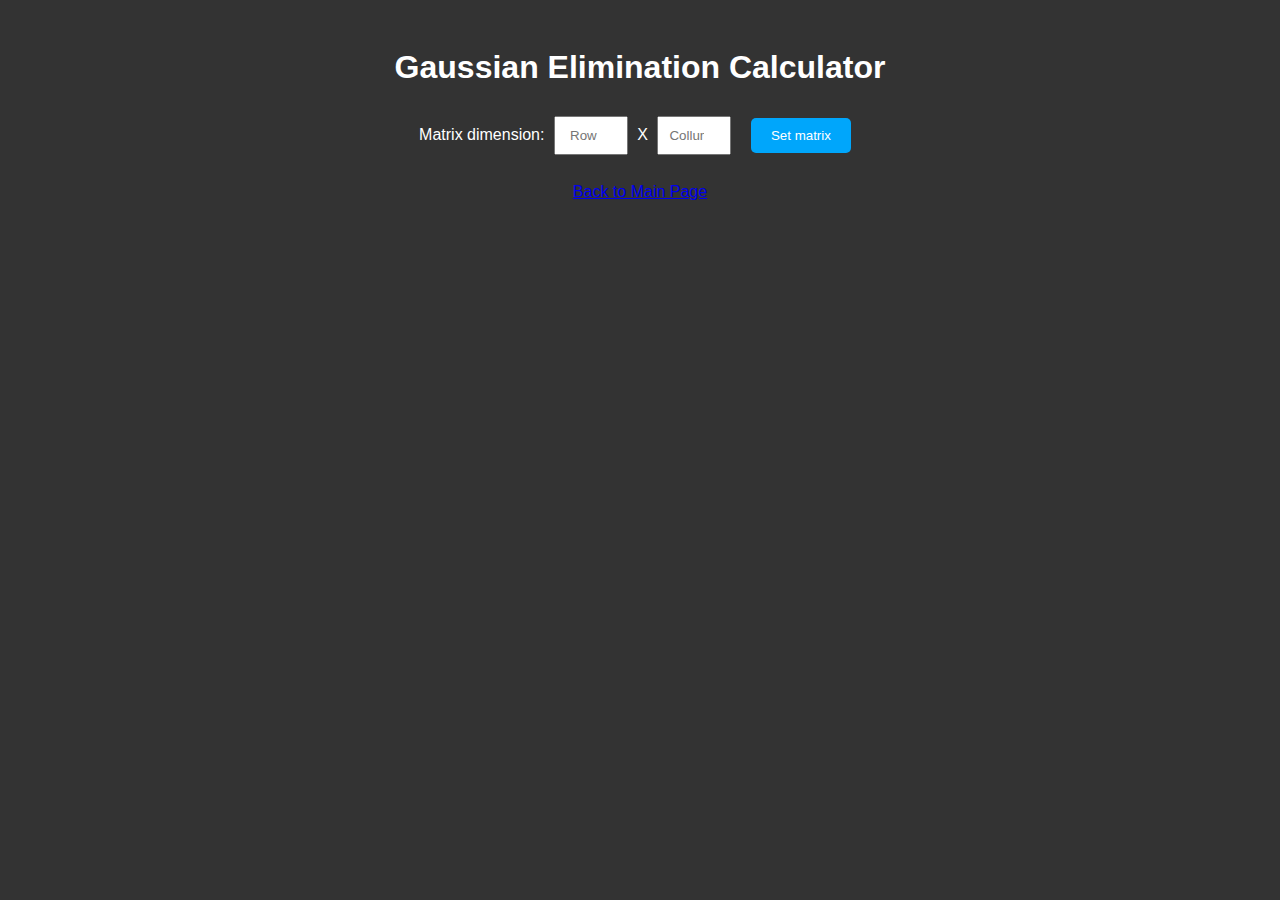
==== NGE.html @ 5112d906 "adding website page for gaussian elimination such as; html, css, and javascript" ====
<!DOCTYPE html>
<html lang="en">
<head>
    <meta charset="UTF-8">
    <meta name="viewport" content="width=device-width, initial-scale=1.0">
    <title>Naive Gaussian Elimination Calculator</title>
    <link rel="stylesheet" href="NGE.css">
</head>
<body>
    <div class="container">
        <h1>Gaussian Elimination Calculator</h1>
        
        <div class="input-section">
            <label>Matrix dimension: 
                <input type="number" id="rows" placeholder="Row" value="" min="2" max="10">
                X
                <input type="number" id="columns" placeholder="Collumn - 1" value="" min="2" max="10">
            </label>
            <button onclick="generateMatrix()">Set matrix</button>
        </div>

        <div id="matrix-container"></div>

        <div id="result"></div>
        <div>
            <a href="index.html" class="button">Back to Main Page</a>
        </div>
        

    </div>

    <script src="NGE.js"></script>

    <script>
        function generateMatrix() {
            const rows = document.getElementById('rows').value;
            const columns = document.getElementById('columns').value;

            const matrixContainer = document.getElementById('matrix-container');
            matrixContainer.innerHTML = '';  // Clear any existing matrix

            for (let i = 0; i < rows; i++) {
                let rowDiv = document.createElement('div');
                rowDiv.classList.add('matrix-row');

                for (let j = 0; j < columns - 1; j++) {
                    let input = document.createElement('input');
                    input.type = 'number';
                    input.placeholder = `X${j + 1}`;
                    rowDiv.appendChild(input);
                }

                let bInput = document.createElement('input');
                bInput.type = 'number';
                bInput.placeholder = 'b';
                rowDiv.appendChild(bInput);

                matrixContainer.appendChild(rowDiv);
            }

            let solveButton = document.createElement('button');
            solveButton.innerHTML = 'Solve Matrix';
            solveButton.onclick = solveMatrix;
            matrixContainer.appendChild(solveButton);
        }
    </script>
</body>
</html>
---- NGE.css ----
body {
    font-family: Arial, sans-serif;
    background-color: #333;
    color: #fff;
    text-align: center;
    padding: 20px;
}

.container {
    width: 80%;
    margin: 0 auto;
}

input {
    padding: 10px;
    margin: 5px;
    width: 50px;
    text-align: center;
}

button {
    padding: 10px 20px;
    background-color: #00A6FB;
    color: white;
    border: none;
    border-radius: 5px;
    cursor: pointer;
    margin: 10px;
}

button:hover {
    background-color: #007BBF;
}

#matrix-container {
    margin-top: 20px;
}

.matrix-row {
    margin-bottom: 10px;
}

#result {
    margin-top: 20px;
}
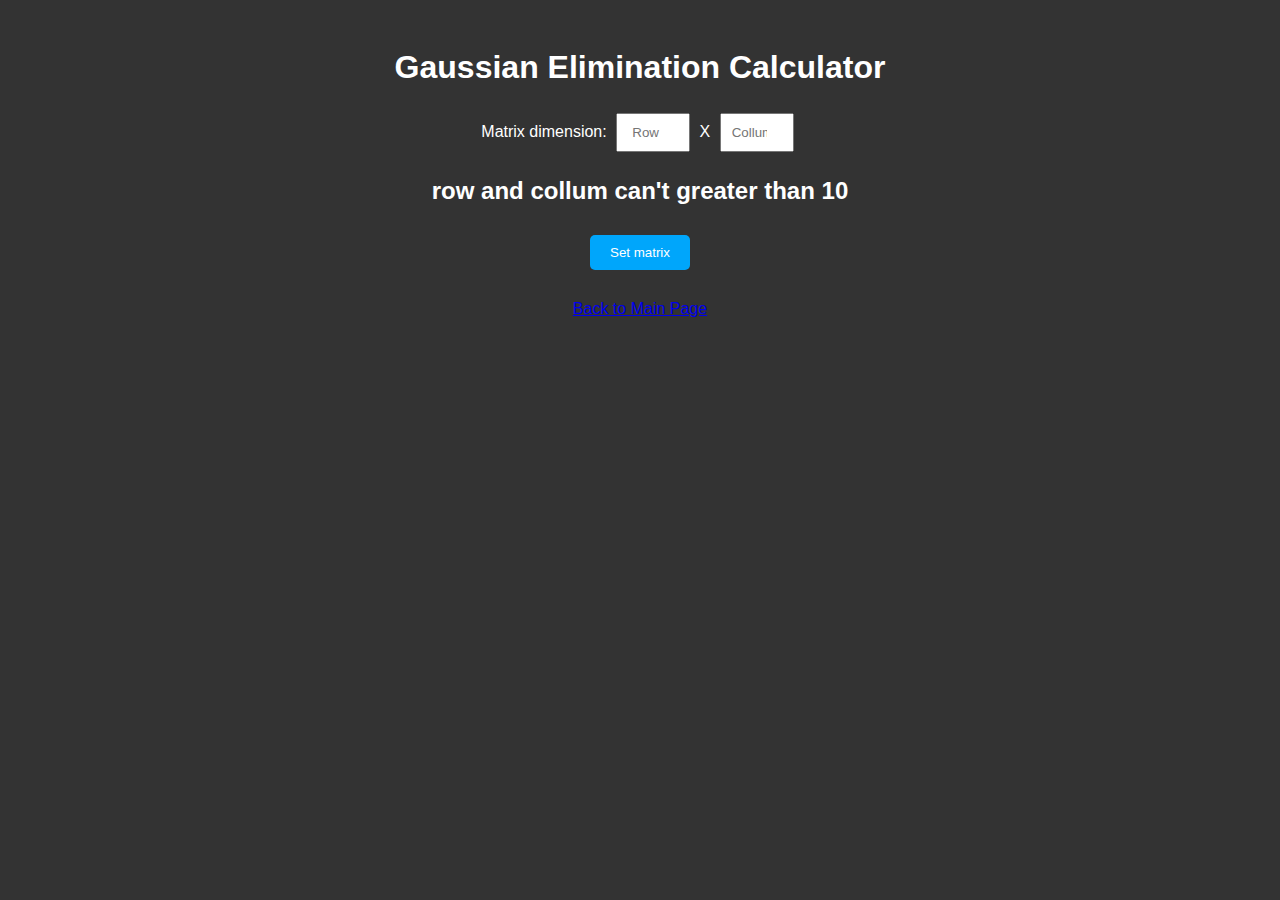
==== commit 5ea758c7: "row and collum can't greater than 10" ====
--- a/NGE.html
+++ b/NGE.html
@@ -16,6 +16,7 @@
                 X
                 <input type="number" id="columns" placeholder="Collumn - 1" value="" min="2" max="10">
             </label>
+            <div><h2>row and collum can't greater than 10</h2></div>
             <button onclick="generateMatrix()">Set matrix</button>
         </div>
 
